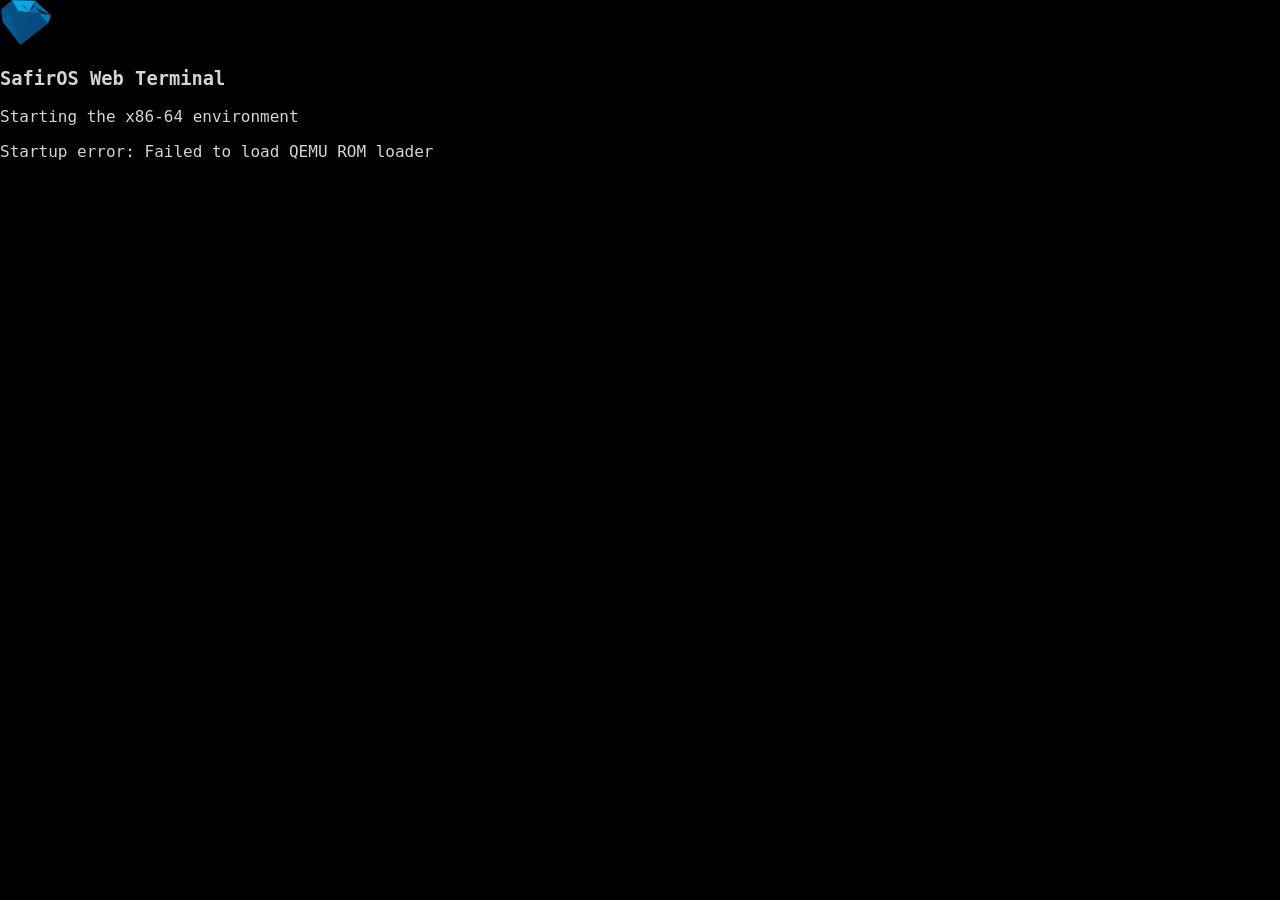
==== web/index.html @ 9b7b9233 "Rebuild responsive SafirOS terminal interface" ====
<!doctype html>
<html lang="ja">
<head>
<meta charset="utf-8">
<meta name="viewport" content="width=device-width,initial-scale=1">
<meta name="theme-color" content="#080d15">
<meta name="color-scheme" content="dark">
<title>SafirOS — Web Terminal</title>
<link rel="icon" href="favicon.svg" type="image/svg+xml">
<link rel="preload" href="terminal/xterm.css" as="style">
<link rel="stylesheet" href="style.css">
<link rel="stylesheet" href="terminal/xterm.css">
<script defer src="coi-serviceworker.js"></script>
<script defer src="./qemu/xterm-pty.js"></script>
<script defer src="terminal/xterm.js"></script>
<script defer src="terminal/addon-fit.js"></script>
<script defer src="ime-input-fix.js"></script>
<script>
window.SAFIROS_BASE=location.pathname.includes("/web/")?"../":"./";
window.Module={
  arguments:[
    "-M","pc",
    "-m","64M",
    "-accel","tcg,tb-size=500",
    "-L","/pack-rom/",
    "-boot","order=a",
    "-drive","file=/SafirOS.img,format=raw,if=floppy",
    "-serial","stdio",
    "-monitor","none",
    "-nographic",
    "-nic","none",
    "-no-reboot"
  ],
  locateFile(path){
    return window.SAFIROS_BASE+"qemu/"+path;
  },
  mainScriptUrlOrBlob:new URL("./qemu/out.js",location.href).href
};
</script>
<script>
window.SAFIROS_ROM_READY=new Promise((resolve,reject)=>{
  const script=document.createElement("script");
  script.src=window.SAFIROS_BASE+"qemu/load-rom.js";
  script.onload=resolve;
  script.onerror=()=>reject(new Error("Failed to load QEMU ROM loader"));
  document.head.appendChild(script);
});

window.addEventListener("error",event=>{
  const message=event.error&&event.error.message
    ?event.error.message
    :event.message;
  const status=document.getElementById("footer_status");
  const subtitle=document.getElementById("boot_subtitle");
  if(message){
    if(status) status.textContent="Browser error: "+message;
    if(subtitle) subtitle.textContent="Browser error: "+message;
  }
});

window.addEventListener("unhandledrejection",event=>{
  const reason=event.reason&&event.reason.message
    ?event.reason.message
    :String(event.reason);
  const status=document.getElementById("footer_status");
  const subtitle=document.getElementById("boot_subtitle");
  if(status) status.textContent="Startup error: "+reason;
  if(subtitle) subtitle.textContent="Startup error: "+reason;
});
</script>
</head>
<body>
<div id="app_shell">
  <header id="topbar">
    <a class="brand" href="./" aria-label="SafirOS home">
      <img src="safiros-logo.svg" alt="" width="27" height="24">
      <span class="brand-name">SafirOS</span>
      <span class="brand-divider" aria-hidden="true"></span>
      <span class="brand-section">WEB TERMINAL</span>
    </a>
    <div class="topbar-right">
      <span class="system-chip">x86_64</span>
      <div id="runtime_state" data-state="starting" role="status" aria-live="polite">
        <span class="state-dot" aria-hidden="true"></span>
        <span id="runtime_label">Starting</span>
      </div>
    </div>
  </header>

  <div id="progress_track" aria-hidden="true">
    <div id="progress_bar"></div>
  </div>

  <main id="workspace">
    <section id="terminal_panel" aria-label="SafirOS terminal">
      <div id="terminal_toolbar">
        <div class="terminal-caption">
          <span class="terminal-indicator" aria-hidden="true"></span>
          <span>Console</span>
        </div>
        <button id="clear_terminal" type="button" title="Clear terminal output">
          Clear
        </button>
      </div>

      <div id="terminal_mount" tabindex="0" aria-label="SafirOS terminal output and input">
        <section id="boot_screen" role="status" aria-live="polite">
          <img class="boot-logo" src="safiros-logo.svg" alt="" width="52" height="45">
          <h1>SafirOS Web Terminal</h1>
          <p class="boot-description">Starting the x86-64 environment</p>
          <div class="boot-status">
            <span class="state-dot" aria-hidden="true"></span>
            <span id="boot_subtitle">Preparing the terminal</span>
          </div>
        </section>
      </div>
    </section>
  </main>

  <footer id="bottombar">
    <span class="footer-platform">QEMU TCG <span aria-hidden="true">/</span> x86_64</span>
    <span id="footer_status">Preparing the virtual machine</span>
  </footer>
</div>
<script defer src="app.js"></script>
</body>
</html>
---- web/style.css ----
:root{
  color-scheme:dark;
  font-family:ui-monospace,SFMono-Regular,Menlo,Consolas,monospace;
  background:#000;
  color:#d4d4d4;
}

*{
  box-sizing:border-box;
}

html,body{
  width:100%;
  height:100%;
  margin:0;
  overflow:hidden;
  background:#000;
}

body{
  min-width:0;
}

#terminal_mount{
  position:fixed;
  inset:0;
  width:100vw;
  height:100vh;
  padding:0;
  overflow:hidden;
  background:#000;
}

#terminal_mount .xterm{
  width:100%;
  height:100%;
}

#terminal_mount .xterm-viewport{
  overflow-y:auto!important;
}

#terminal_mount .xterm-screen{
  width:100%;
}

[hidden]{
  display:none!important;
}
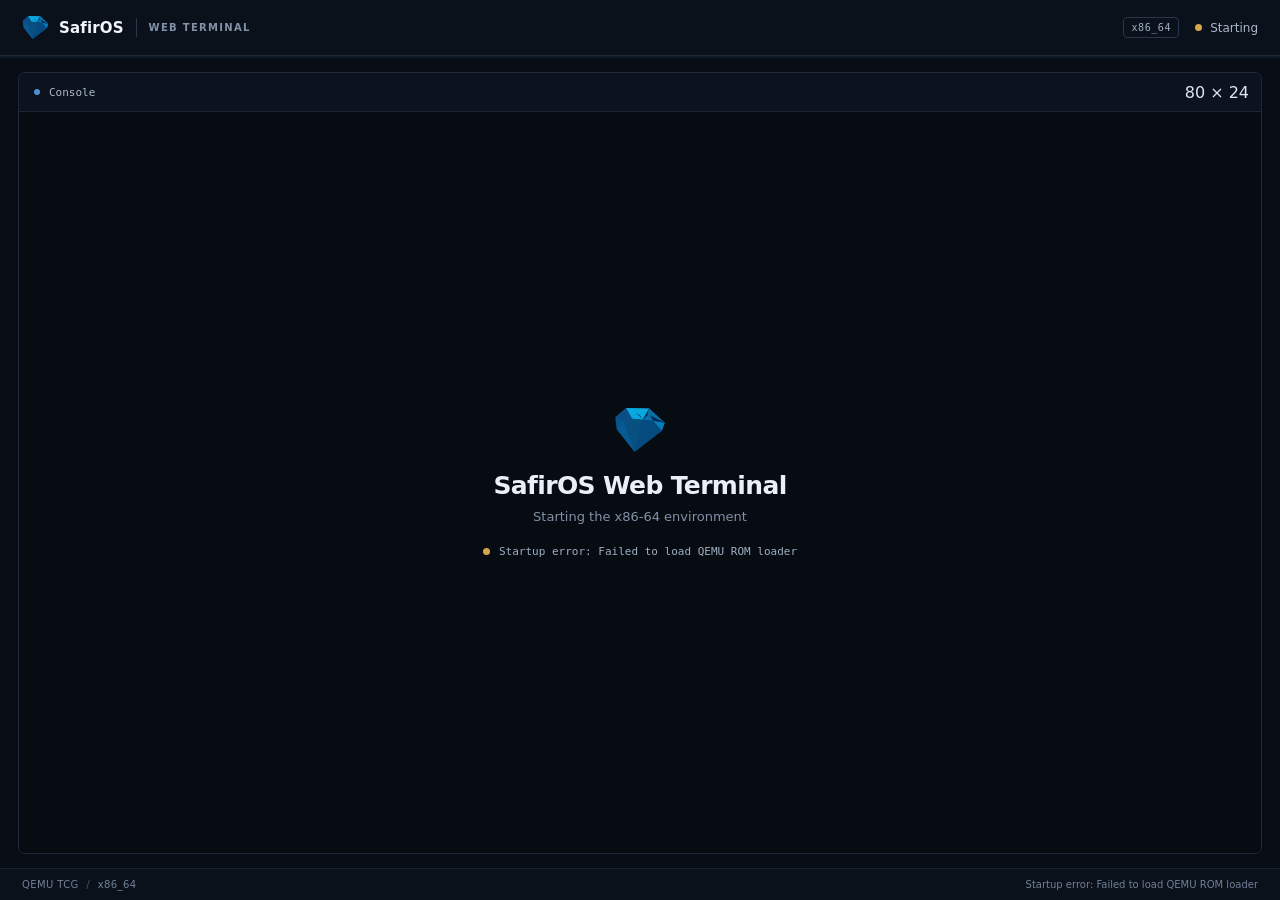
==== commit 1b7cf462: "Show live terminal dimensions in toolbar" ====
--- a/web/index.html
+++ b/web/index.html
@@ -98,9 +98,7 @@
           <span class="terminal-indicator" aria-hidden="true"></span>
           <span>Console</span>
         </div>
-        <button id="clear_terminal" type="button" title="Clear terminal output">
-          Clear
-        </button>
+        <span id="terminal_dimensions">80 × 24</span>
       </div>
 
       <div id="terminal_mount" tabindex="0" aria-label="SafirOS terminal output and input">
--- a/web/style.css
+++ b/web/style.css
@@ -1,49 +1,386 @@
-:root{
-  color-scheme:dark;
-  font-family:ui-monospace,SFMono-Regular,Menlo,Consolas,monospace;
-  background:#000;
-  color:#d4d4d4;
-}
-
-*{
-  box-sizing:border-box;
-}
-
-html,body{
-  width:100%;
-  height:100%;
-  margin:0;
-  overflow:hidden;
-  background:#000;
-}
-
-body{
-  min-width:0;
-}
-
-#terminal_mount{
-  position:fixed;
-  inset:0;
-  width:100vw;
-  height:100vh;
-  padding:0;
-  overflow:hidden;
-  background:#000;
-}
-
-#terminal_mount .xterm{
-  width:100%;
-  height:100%;
-}
-
-#terminal_mount .xterm-viewport{
-  overflow-y:auto!important;
-}
-
-#terminal_mount .xterm-screen{
-  width:100%;
-}
-
-[hidden]{
-  display:none!important;
-}
+:root {
+  color-scheme: dark;
+  font-family: Inter, ui-sans-serif, system-ui, -apple-system, BlinkMacSystemFont, "Segoe UI", sans-serif;
+  background: #080d15;
+  color: #dbe5f2;
+  font-synthesis: none;
+  text-rendering: optimizeLegibility;
+}
+
+* {
+  box-sizing: border-box;
+}
+
+html,
+body {
+  width: 100%;
+  height: 100%;
+  min-width: 320px;
+  margin: 0;
+  overflow: hidden;
+  background: #080d15;
+}
+
+body {
+  min-height: 100%;
+}
+
+button,
+input {
+  font: inherit;
+}
+
+#app_shell {
+  width: 100%;
+  height: 100vh;
+  height: 100dvh;
+  min-height: 0;
+  display: grid;
+  grid-template-rows: 56px 2px minmax(0, 1fr) 32px;
+  background: #080d15;
+}
+
+#topbar {
+  min-width: 0;
+  display: flex;
+  align-items: center;
+  justify-content: space-between;
+  gap: 16px;
+  padding: 0 22px;
+  border-bottom: 1px solid #1b2736;
+  background: #0b111b;
+}
+
+.brand {
+  min-width: 0;
+  display: inline-flex;
+  align-items: center;
+  gap: 10px;
+  color: inherit;
+  text-decoration: none;
+}
+
+.brand img {
+  display: block;
+  width: 27px;
+  height: 24px;
+  object-fit: contain;
+}
+
+.brand-name {
+  color: #f2f6fc;
+  font-size: 15px;
+  font-weight: 650;
+  letter-spacing: 0.01em;
+}
+
+.brand-divider {
+  width: 1px;
+  height: 19px;
+  margin: 0 2px;
+  background: #29384a;
+}
+
+.brand-section {
+  color: #8292a8;
+  font-size: 10px;
+  font-weight: 650;
+  letter-spacing: 0.13em;
+}
+
+.topbar-right {
+  display: flex;
+  align-items: center;
+  gap: 16px;
+}
+
+.system-chip {
+  padding: 4px 7px;
+  border: 1px solid #26374c;
+  border-radius: 4px;
+  color: #9eb0c7;
+  font-family: ui-monospace, SFMono-Regular, Menlo, Consolas, monospace;
+  font-size: 10px;
+  letter-spacing: 0.06em;
+}
+
+#runtime_state {
+  display: inline-flex;
+  align-items: center;
+  gap: 8px;
+  color: #aab8c9;
+  font-size: 12px;
+  white-space: nowrap;
+}
+
+.state-dot {
+  width: 7px;
+  height: 7px;
+  flex: 0 0 7px;
+  border-radius: 50%;
+  background: #d6a64b;
+}
+
+#runtime_state[data-state="running"] .state-dot {
+  background: #43bd86;
+}
+
+#runtime_state[data-state="error"] .state-dot {
+  background: #e16c72;
+}
+
+#progress_track {
+  overflow: hidden;
+  background: #101a28;
+}
+
+#progress_bar {
+  width: 0;
+  height: 100%;
+  background: #3988d8;
+  transition: width 180ms ease-out;
+}
+
+#workspace {
+  min-width: 0;
+  min-height: 0;
+  display: flex;
+  padding: 14px 18px;
+}
+
+#terminal_panel {
+  min-width: 0;
+  min-height: 0;
+  width: 100%;
+  display: flex;
+  flex-direction: column;
+  overflow: hidden;
+  border: 1px solid #1e2b3b;
+  border-radius: 7px;
+  background: #070b12;
+}
+
+#terminal_toolbar {
+  height: 39px;
+  min-height: 39px;
+  display: flex;
+  align-items: center;
+  justify-content: space-between;
+  padding: 0 12px 0 15px;
+  border-bottom: 1px solid #1b2736;
+  background: #0c131e;
+}
+
+.terminal-caption {
+  display: inline-flex;
+  align-items: center;
+  gap: 9px;
+  color: #aab8ca;
+  font-family: ui-monospace, SFMono-Regular, Menlo, Consolas, monospace;
+  font-size: 11px;
+}
+
+.terminal-indicator {
+  width: 6px;
+  height: 6px;
+  border-radius: 50%;
+  background: #4a91d5;
+}
+
+#clear_terminal {
+  min-width: 46px;
+  height: 25px;
+  padding: 0 8px;
+  border: 1px solid #2a394c;
+  border-radius: 4px;
+  background: #101a27;
+  color: #aebdd0;
+  font-size: 11px;
+  cursor: pointer;
+}
+
+#clear_terminal:hover {
+  border-color: #4776a8;
+  color: #e4edf8;
+}
+
+#clear_terminal:focus-visible {
+  outline: 2px solid #4c91d4;
+  outline-offset: 2px;
+}
+
+#terminal_mount {
+  position: relative;
+  min-width: 0;
+  min-height: 0;
+  flex: 1;
+  overflow: hidden;
+  padding: 12px 14px;
+  background: #070b12;
+  outline: none;
+}
+
+#terminal_mount:focus-within {
+  box-shadow: inset 0 0 0 1px #1b3b5d;
+}
+
+#terminal_mount .xterm {
+  width: 100%;
+  height: 100%;
+}
+
+#terminal_mount .xterm-viewport {
+  overflow-y: auto !important;
+  scrollbar-color: #34455a #070b12;
+  scrollbar-width: thin;
+}
+
+#terminal_mount .xterm-screen {
+  width: 100%;
+}
+
+#boot_screen {
+  position: absolute;
+  inset: 0;
+  z-index: 2;
+  display: flex;
+  flex-direction: column;
+  align-items: center;
+  justify-content: center;
+  padding: 24px;
+  background: #070b12;
+  text-align: center;
+}
+
+.boot-logo {
+  width: 52px;
+  height: 45px;
+  object-fit: contain;
+  margin-bottom: 18px;
+}
+
+#boot_screen h1 {
+  margin: 0;
+  color: #e9f0f9;
+  font-size: clamp(19px, 2.4vw, 25px);
+  font-weight: 600;
+  letter-spacing: -0.025em;
+}
+
+.boot-description {
+  margin: 9px 0 21px;
+  color: #8191a7;
+  font-size: 13px;
+}
+
+.boot-status {
+  display: inline-flex;
+  align-items: center;
+  gap: 9px;
+  color: #9eafc4;
+  font-family: ui-monospace, SFMono-Regular, Menlo, Consolas, monospace;
+  font-size: 11px;
+}
+
+.boot-status .state-dot {
+  animation: status-pulse 1.6s ease-in-out infinite;
+}
+
+#bottombar {
+  min-width: 0;
+  display: flex;
+  align-items: center;
+  justify-content: space-between;
+  gap: 12px;
+  padding: 0 22px;
+  border-top: 1px solid #172333;
+  background: #0b111b;
+  color: #718198;
+  font-size: 10px;
+}
+
+.footer-platform {
+  white-space: nowrap;
+  letter-spacing: 0.04em;
+}
+
+.footer-platform span {
+  padding: 0 4px;
+  color: #40526a;
+}
+
+#footer_status {
+  min-width: 0;
+  overflow: hidden;
+  text-align: right;
+  text-overflow: ellipsis;
+  white-space: nowrap;
+}
+
+@keyframes status-pulse {
+  0%, 100% {
+    opacity: 1;
+  }
+  50% {
+    opacity: 0.35;
+  }
+}
+
+[hidden] {
+  display: none !important;
+}
+
+@media (max-width: 640px) {
+  #app_shell {
+    grid-template-rows: 50px 2px minmax(0, 1fr) 29px;
+  }
+
+  #topbar {
+    padding: 0 13px;
+  }
+
+  .brand {
+    gap: 8px;
+  }
+
+  .brand-section {
+    display: none;
+  }
+
+  .topbar-right {
+    gap: 10px;
+  }
+
+  #workspace {
+    padding: 8px;
+  }
+
+  #terminal_panel {
+    border-radius: 5px;
+  }
+
+  #terminal_toolbar {
+    height: 35px;
+    min-height: 35px;
+  }
+
+  #terminal_mount {
+    padding: 8px;
+  }
+
+  #bottombar {
+    padding: 0 13px;
+    font-size: 9px;
+  }
+}
+
+@media (prefers-reduced-motion: reduce) {
+  *,
+  *::before,
+  *::after {
+    scroll-behavior: auto !important;
+    animation-duration: 0.01ms !important;
+    animation-iteration-count: 1 !important;
+    transition-duration: 0.01ms !important;
+  }
+}
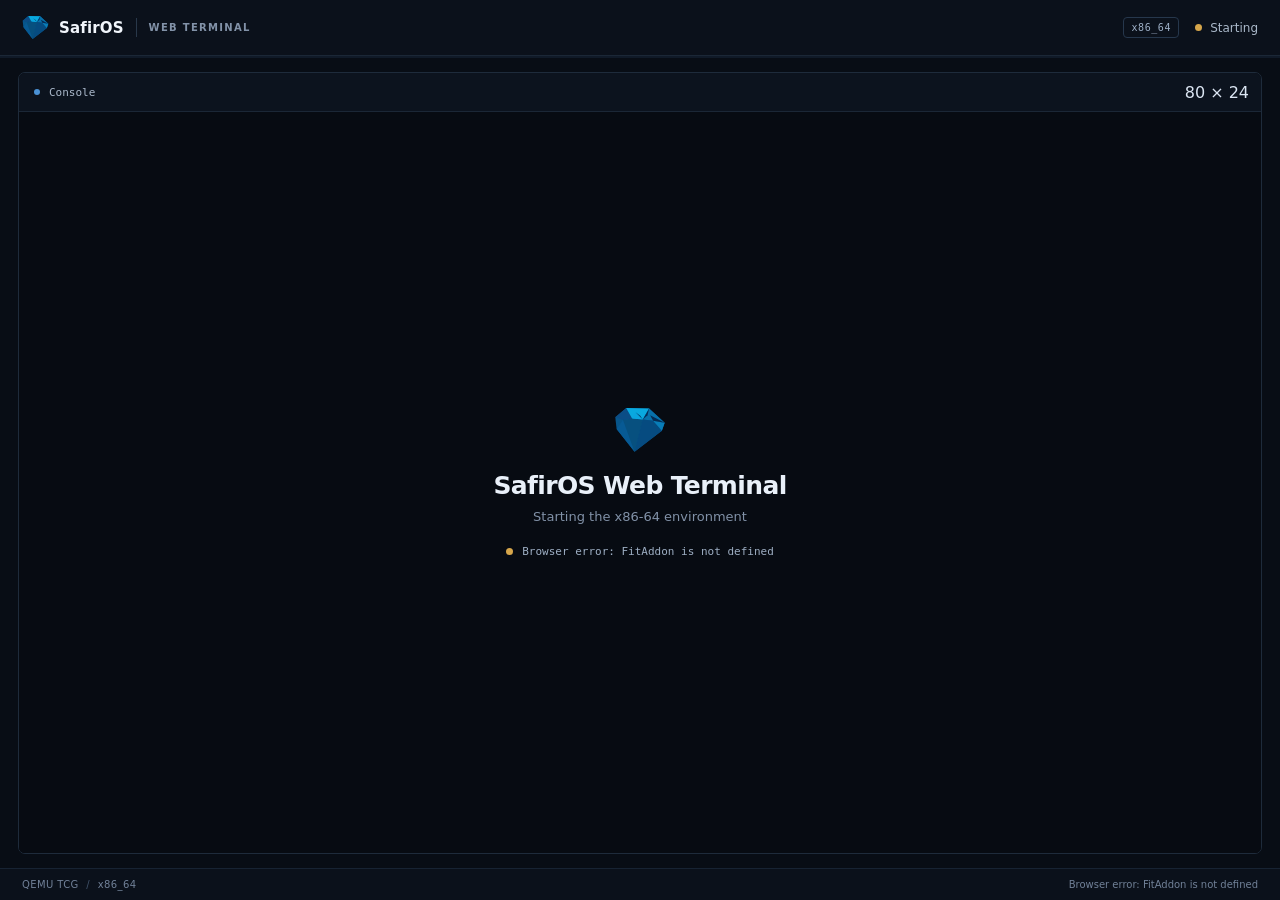
==== commit 0da23b32: "Defer ROM loading until the terminal is ready" ====
--- a/web/index.html
+++ b/web/index.html
@@ -38,13 +38,20 @@
 };
 </script>
 <script>
-window.SAFIROS_ROM_READY=new Promise((resolve,reject)=>{
-  const script=document.createElement("script");
-  script.src=window.SAFIROS_BASE+"qemu/load-rom.js";
-  script.onload=resolve;
-  script.onerror=()=>reject(new Error("Failed to load QEMU ROM loader"));
-  document.head.appendChild(script);
-});
+window.SAFIROS_ROM_READY=null;
+window.loadSafirosRom=()=>{
+  if(!window.SAFIROS_ROM_READY){
+    window.SAFIROS_ROM_READY=new Promise((resolve,reject)=>{
+      const script=document.createElement("script");
+      script.src=window.SAFIROS_BASE+"qemu/load-rom.js";
+      script.onload=resolve;
+      script.onerror=()=>reject(new Error("Failed to load QEMU ROM loader"));
+      document.head.appendChild(script);
+    });
+  }
+
+  return window.SAFIROS_ROM_READY;
+};
 
 window.addEventListener("error",event=>{
   const message=event.error&&event.error.message
@@ -101,7 +108,7 @@
         <span id="terminal_dimensions">80 × 24</span>
       </div>
 
-      <div id="terminal_mount" tabindex="0" aria-label="SafirOS terminal output and input">
+      <div id="terminal_mount" class="is-booting" tabindex="0" aria-label="SafirOS terminal output and input">
         <section id="boot_screen" role="status" aria-live="polite">
           <img class="boot-logo" src="safiros-logo.svg" alt="" width="52" height="45">
           <h1>SafirOS Web Terminal</h1>
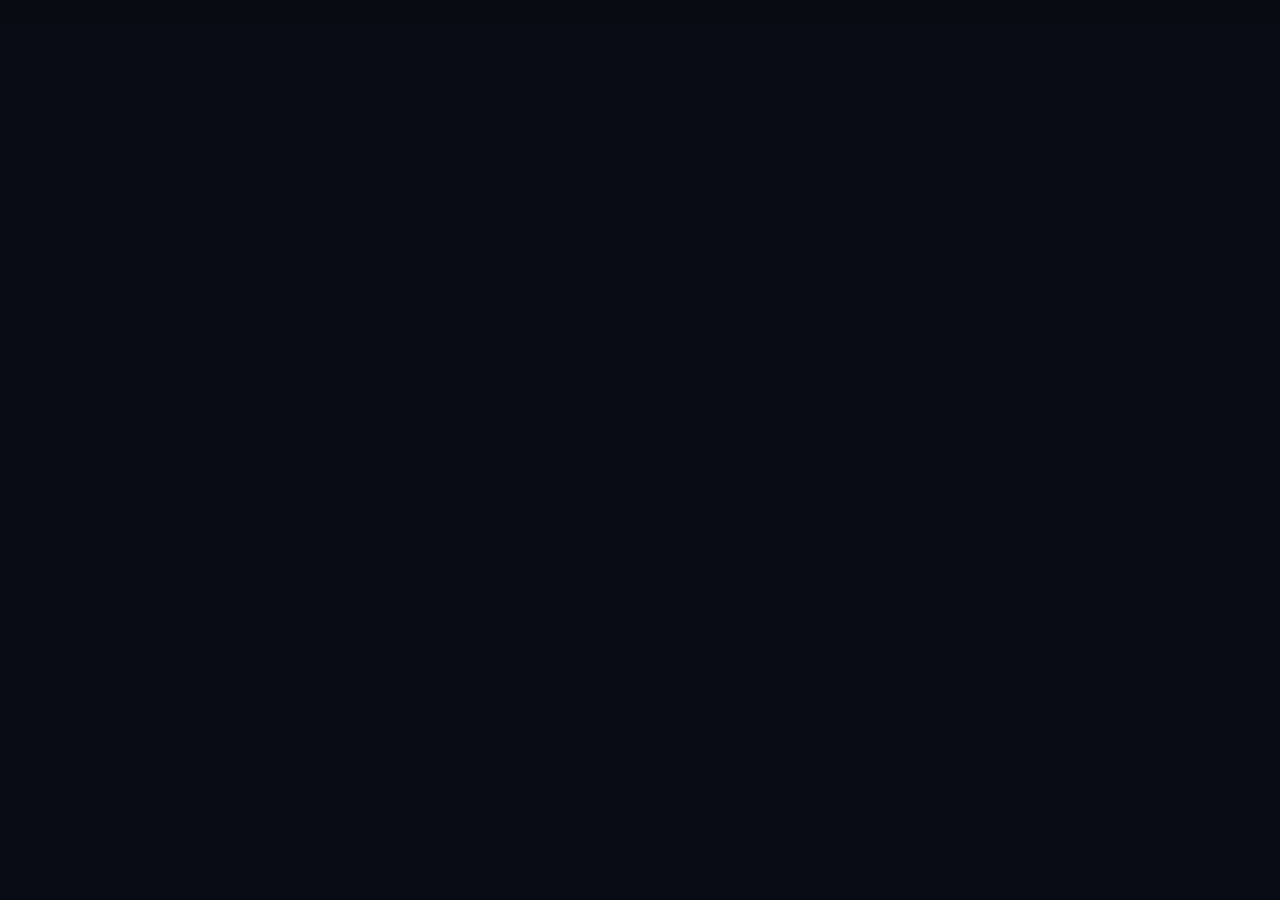
==== commit be863735: "Restore the original plain terminal page" ====
--- a/web/index.html
+++ b/web/index.html
@@ -3,18 +3,15 @@
 <head>
 <meta charset="utf-8">
 <meta name="viewport" content="width=device-width,initial-scale=1">
-<meta name="theme-color" content="#080d15">
-<meta name="color-scheme" content="dark">
-<title>SafirOS — Web Terminal</title>
+<meta name="theme-color" content="#000000">
+<title>Safir OS</title>
 <link rel="icon" href="favicon.svg" type="image/svg+xml">
-<link rel="preload" href="terminal/xterm.css" as="style">
 <link rel="stylesheet" href="style.css">
 <link rel="stylesheet" href="terminal/xterm.css">
 <script defer src="coi-serviceworker.js"></script>
 <script defer src="./qemu/xterm-pty.js"></script>
 <script defer src="terminal/xterm.js"></script>
-<script defer src="terminal/addon-fit.js"></script>
-<script defer src="ime-input-fix.js"></script>
+<script defer src="keyboard-input.js"></script>
 <script>
 window.SAFIROS_BASE=location.pathname.includes("/web/")?"../":"./";
 window.Module={
@@ -57,7 +54,7 @@
   const message=event.error&&event.error.message
     ?event.error.message
     :event.message;
-  const status=document.getElementById("footer_status");
+  const status=document.getElementById("status");
   const subtitle=document.getElementById("boot_subtitle");
   if(message){
     if(status) status.textContent="Browser error: "+message;
@@ -69,7 +66,7 @@
   const reason=event.reason&&event.reason.message
     ?event.reason.message
     :String(event.reason);
-  const status=document.getElementById("footer_status");
+  const status=document.getElementById("status");
   const subtitle=document.getElementById("boot_subtitle");
   if(status) status.textContent="Startup error: "+reason;
   if(subtitle) subtitle.textContent="Startup error: "+reason;
@@ -77,56 +74,11 @@
 </script>
 </head>
 <body>
-<div id="app_shell">
-  <header id="topbar">
-    <a class="brand" href="./" aria-label="SafirOS home">
-      <img src="safiros-logo.svg" alt="" width="27" height="24">
-      <span class="brand-name">SafirOS</span>
-      <span class="brand-divider" aria-hidden="true"></span>
-      <span class="brand-section">WEB TERMINAL</span>
-    </a>
-    <div class="topbar-right">
-      <span class="system-chip">x86_64</span>
-      <div id="runtime_state" data-state="starting" role="status" aria-live="polite">
-        <span class="state-dot" aria-hidden="true"></span>
-        <span id="runtime_label">Starting</span>
-      </div>
-    </div>
-  </header>
-
-  <div id="progress_track" aria-hidden="true">
-    <div id="progress_bar"></div>
-  </div>
-
-  <main id="workspace">
-    <section id="terminal_panel" aria-label="SafirOS terminal">
-      <div id="terminal_toolbar">
-        <div class="terminal-caption">
-          <span class="terminal-indicator" aria-hidden="true"></span>
-          <span>Console</span>
-        </div>
-        <span id="terminal_dimensions">80 × 24</span>
-      </div>
-
-      <div id="terminal_mount" class="is-booting" tabindex="0" aria-label="SafirOS terminal output and input">
-        <section id="boot_screen" role="status" aria-live="polite">
-          <img class="boot-logo" src="safiros-logo.svg" alt="" width="52" height="45">
-          <h1>SafirOS Web Terminal</h1>
-          <p class="boot-description">Starting the x86-64 environment</p>
-          <div class="boot-status">
-            <span class="state-dot" aria-hidden="true"></span>
-            <span id="boot_subtitle">Preparing the terminal</span>
-          </div>
-        </section>
-      </div>
-    </section>
-  </main>
-
-  <footer id="bottombar">
-    <span class="footer-platform">QEMU TCG <span aria-hidden="true">/</span> x86_64</span>
-    <span id="footer_status">Preparing the virtual machine</span>
-  </footer>
-</div>
+<main id="terminal_mount" tabindex="0" aria-label="Safir OS terminal"></main>
+<div id="status" hidden></div>
+<div id="progress_bar" hidden></div>
+<div id="runtime_state" hidden><span id="runtime_label"></span></div>
+<div id="boot_screen" hidden><div id="boot_subtitle"></div></div>
 <script defer src="app.js"></script>
 </body>
 </html>
--- a/web/style.css
+++ b/web/style.css
@@ -229,6 +229,10 @@
   height: 100%;
 }
 
+#terminal_mount.is-booting .xterm {
+  visibility: hidden;
+}
+
 #terminal_mount .xterm-viewport {
   overflow-y: auto !important;
   scrollbar-color: #34455a #070b12;
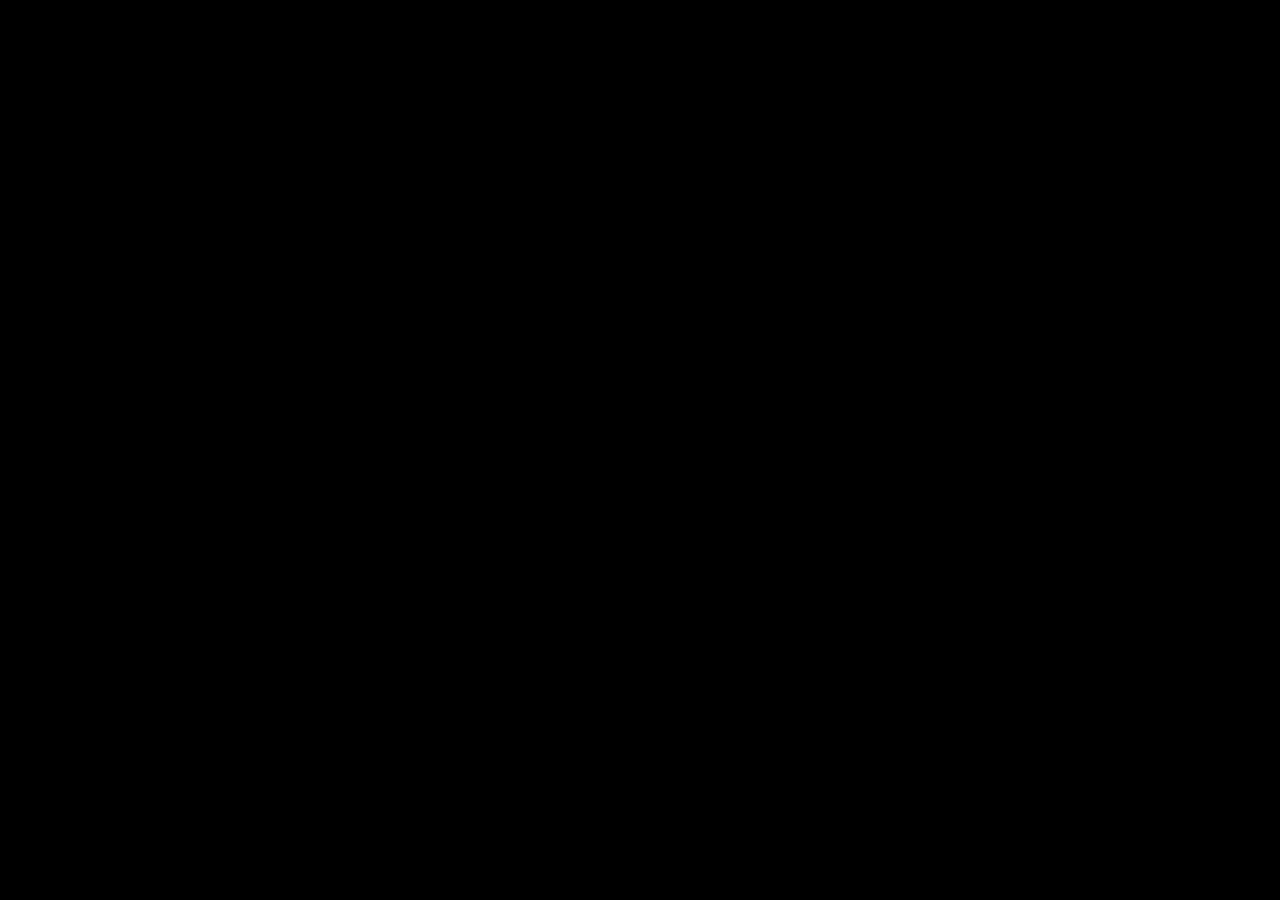
==== commit 5581f46d: "Rebuild terminal keyboard input and shell line editing" ====
--- a/web/index.html
+++ b/web/index.html
@@ -11,7 +11,6 @@
 <script defer src="coi-serviceworker.js"></script>
 <script defer src="./qemu/xterm-pty.js"></script>
 <script defer src="terminal/xterm.js"></script>
-<script defer src="keyboard-input.js"></script>
 <script>
 window.SAFIROS_BASE=location.pathname.includes("/web/")?"../":"./";
 window.Module={
--- a/web/style.css
+++ b/web/style.css
@@ -1,390 +1,49 @@
-:root {
-  color-scheme: dark;
-  font-family: Inter, ui-sans-serif, system-ui, -apple-system, BlinkMacSystemFont, "Segoe UI", sans-serif;
-  background: #080d15;
-  color: #dbe5f2;
-  font-synthesis: none;
-  text-rendering: optimizeLegibility;
+:root{
+  color-scheme:dark;
+  font-family:ui-monospace,SFMono-Regular,Menlo,Consolas,monospace;
+  background:#000;
+  color:#d4d4d4;
 }
 
-* {
-  box-sizing: border-box;
+*{
+  box-sizing:border-box;
 }
 
-html,
-body {
-  width: 100%;
-  height: 100%;
-  min-width: 320px;
-  margin: 0;
-  overflow: hidden;
-  background: #080d15;
+html,body{
+  width:100%;
+  height:100%;
+  margin:0;
+  overflow:hidden;
+  background:#000;
 }
 
-body {
-  min-height: 100%;
+body{
+  min-width:0;
 }
 
-button,
-input {
-  font: inherit;
+#terminal_mount{
+  position:fixed;
+  inset:0;
+  width:100vw;
+  height:100vh;
+  padding:0;
+  overflow:hidden;
+  background:#000;
 }
 
-#app_shell {
-  width: 100%;
-  height: 100vh;
-  height: 100dvh;
-  min-height: 0;
-  display: grid;
-  grid-template-rows: 56px 2px minmax(0, 1fr) 32px;
-  background: #080d15;
+#terminal_mount .xterm{
+  width:100%;
+  height:100%;
 }
 
-#topbar {
-  min-width: 0;
-  display: flex;
-  align-items: center;
-  justify-content: space-between;
-  gap: 16px;
-  padding: 0 22px;
-  border-bottom: 1px solid #1b2736;
-  background: #0b111b;
+#terminal_mount .xterm-viewport{
+  overflow-y:auto!important;
 }
 
-.brand {
-  min-width: 0;
-  display: inline-flex;
-  align-items: center;
-  gap: 10px;
-  color: inherit;
-  text-decoration: none;
+#terminal_mount .xterm-screen{
+  width:100%;
 }
 
-.brand img {
-  display: block;
-  width: 27px;
-  height: 24px;
-  object-fit: contain;
+[hidden]{
+  display:none!important;
 }
-
-.brand-name {
-  color: #f2f6fc;
-  font-size: 15px;
-  font-weight: 650;
-  letter-spacing: 0.01em;
-}
-
-.brand-divider {
-  width: 1px;
-  height: 19px;
-  margin: 0 2px;
-  background: #29384a;
-}
-
-.brand-section {
-  color: #8292a8;
-  font-size: 10px;
-  font-weight: 650;
-  letter-spacing: 0.13em;
-}
-
-.topbar-right {
-  display: flex;
-  align-items: center;
-  gap: 16px;
-}
-
-.system-chip {
-  padding: 4px 7px;
-  border: 1px solid #26374c;
-  border-radius: 4px;
-  color: #9eb0c7;
-  font-family: ui-monospace, SFMono-Regular, Menlo, Consolas, monospace;
-  font-size: 10px;
-  letter-spacing: 0.06em;
-}
-
-#runtime_state {
-  display: inline-flex;
-  align-items: center;
-  gap: 8px;
-  color: #aab8c9;
-  font-size: 12px;
-  white-space: nowrap;
-}
-
-.state-dot {
-  width: 7px;
-  height: 7px;
-  flex: 0 0 7px;
-  border-radius: 50%;
-  background: #d6a64b;
-}
-
-#runtime_state[data-state="running"] .state-dot {
-  background: #43bd86;
-}
-
-#runtime_state[data-state="error"] .state-dot {
-  background: #e16c72;
-}
-
-#progress_track {
-  overflow: hidden;
-  background: #101a28;
-}
-
-#progress_bar {
-  width: 0;
-  height: 100%;
-  background: #3988d8;
-  transition: width 180ms ease-out;
-}
-
-#workspace {
-  min-width: 0;
-  min-height: 0;
-  display: flex;
-  padding: 14px 18px;
-}
-
-#terminal_panel {
-  min-width: 0;
-  min-height: 0;
-  width: 100%;
-  display: flex;
-  flex-direction: column;
-  overflow: hidden;
-  border: 1px solid #1e2b3b;
-  border-radius: 7px;
-  background: #070b12;
-}
-
-#terminal_toolbar {
-  height: 39px;
-  min-height: 39px;
-  display: flex;
-  align-items: center;
-  justify-content: space-between;
-  padding: 0 12px 0 15px;
-  border-bottom: 1px solid #1b2736;
-  background: #0c131e;
-}
-
-.terminal-caption {
-  display: inline-flex;
-  align-items: center;
-  gap: 9px;
-  color: #aab8ca;
-  font-family: ui-monospace, SFMono-Regular, Menlo, Consolas, monospace;
-  font-size: 11px;
-}
-
-.terminal-indicator {
-  width: 6px;
-  height: 6px;
-  border-radius: 50%;
-  background: #4a91d5;
-}
-
-#clear_terminal {
-  min-width: 46px;
-  height: 25px;
-  padding: 0 8px;
-  border: 1px solid #2a394c;
-  border-radius: 4px;
-  background: #101a27;
-  color: #aebdd0;
-  font-size: 11px;
-  cursor: pointer;
-}
-
-#clear_terminal:hover {
-  border-color: #4776a8;
-  color: #e4edf8;
-}
-
-#clear_terminal:focus-visible {
-  outline: 2px solid #4c91d4;
-  outline-offset: 2px;
-}
-
-#terminal_mount {
-  position: relative;
-  min-width: 0;
-  min-height: 0;
-  flex: 1;
-  overflow: hidden;
-  padding: 12px 14px;
-  background: #070b12;
-  outline: none;
-}
-
-#terminal_mount:focus-within {
-  box-shadow: inset 0 0 0 1px #1b3b5d;
-}
-
-#terminal_mount .xterm {
-  width: 100%;
-  height: 100%;
-}
-
-#terminal_mount.is-booting .xterm {
-  visibility: hidden;
-}
-
-#terminal_mount .xterm-viewport {
-  overflow-y: auto !important;
-  scrollbar-color: #34455a #070b12;
-  scrollbar-width: thin;
-}
-
-#terminal_mount .xterm-screen {
-  width: 100%;
-}
-
-#boot_screen {
-  position: absolute;
-  inset: 0;
-  z-index: 2;
-  display: flex;
-  flex-direction: column;
-  align-items: center;
-  justify-content: center;
-  padding: 24px;
-  background: #070b12;
-  text-align: center;
-}
-
-.boot-logo {
-  width: 52px;
-  height: 45px;
-  object-fit: contain;
-  margin-bottom: 18px;
-}
-
-#boot_screen h1 {
-  margin: 0;
-  color: #e9f0f9;
-  font-size: clamp(19px, 2.4vw, 25px);
-  font-weight: 600;
-  letter-spacing: -0.025em;
-}
-
-.boot-description {
-  margin: 9px 0 21px;
-  color: #8191a7;
-  font-size: 13px;
-}
-
-.boot-status {
-  display: inline-flex;
-  align-items: center;
-  gap: 9px;
-  color: #9eafc4;
-  font-family: ui-monospace, SFMono-Regular, Menlo, Consolas, monospace;
-  font-size: 11px;
-}
-
-.boot-status .state-dot {
-  animation: status-pulse 1.6s ease-in-out infinite;
-}
-
-#bottombar {
-  min-width: 0;
-  display: flex;
-  align-items: center;
-  justify-content: space-between;
-  gap: 12px;
-  padding: 0 22px;
-  border-top: 1px solid #172333;
-  background: #0b111b;
-  color: #718198;
-  font-size: 10px;
-}
-
-.footer-platform {
-  white-space: nowrap;
-  letter-spacing: 0.04em;
-}
-
-.footer-platform span {
-  padding: 0 4px;
-  color: #40526a;
-}
-
-#footer_status {
-  min-width: 0;
-  overflow: hidden;
-  text-align: right;
-  text-overflow: ellipsis;
-  white-space: nowrap;
-}
-
-@keyframes status-pulse {
-  0%, 100% {
-    opacity: 1;
-  }
-  50% {
-    opacity: 0.35;
-  }
-}
-
-[hidden] {
-  display: none !important;
-}
-
-@media (max-width: 640px) {
-  #app_shell {
-    grid-template-rows: 50px 2px minmax(0, 1fr) 29px;
-  }
-
-  #topbar {
-    padding: 0 13px;
-  }
-
-  .brand {
-    gap: 8px;
-  }
-
-  .brand-section {
-    display: none;
-  }
-
-  .topbar-right {
-    gap: 10px;
-  }
-
-  #workspace {
-    padding: 8px;
-  }
-
-  #terminal_panel {
-    border-radius: 5px;
-  }
-
-  #terminal_toolbar {
-    height: 35px;
-    min-height: 35px;
-  }
-
-  #terminal_mount {
-    padding: 8px;
-  }
-
-  #bottombar {
-    padding: 0 13px;
-    font-size: 9px;
-  }
-}
-
-@media (prefers-reduced-motion: reduce) {
-  *,
-  *::before,
-  *::after {
-    scroll-behavior: auto !important;
-    animation-duration: 0.01ms !important;
-    animation-iteration-count: 1 !important;
-    transition-duration: 0.01ms !important;
-  }
-}
